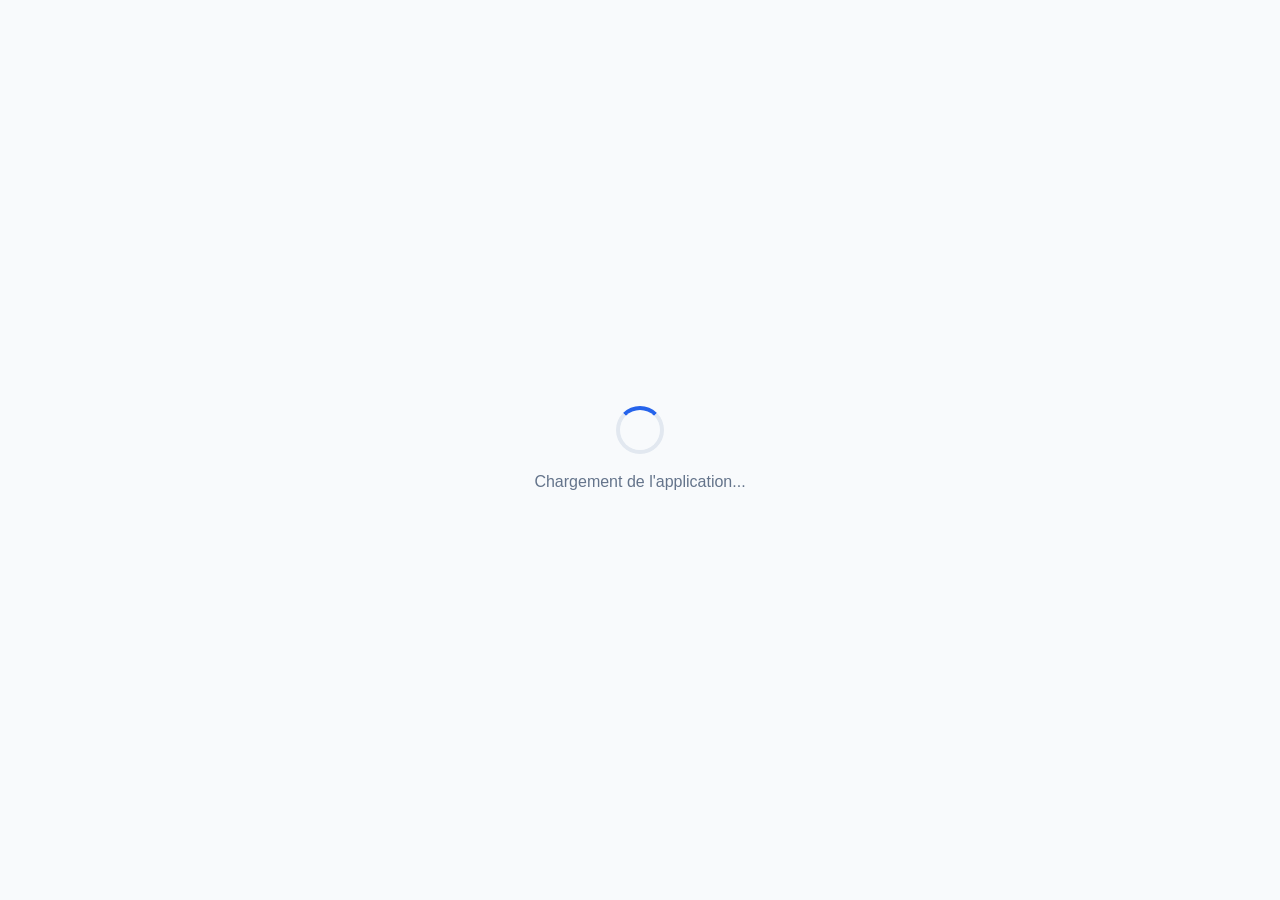
==== web-interface/index.html @ 6ad1d926 "chore: initialize git repo and commit persistent API profile handler fix + new Docker-friendly tests" ====
<!DOCTYPE html>
<html lang="fr">
<head>
    <meta charset="UTF-8">
    <meta name="viewport" content="width=device-width, initial-scale=1.0">
    <title>E-Government Blockchain - Système de gouvernance décentralisée</title>
    <meta name="description" content="Système de gouvernance démocratique basé sur la blockchain permettant la participation citoyenne, le vote sur les lois et la transparence des processus gouvernementaux.">
    <meta name="keywords" content="blockchain, e-government, démocratie, gouvernance, vote, lois, participation citoyenne">
    
    <!-- Favicon -->
    <link rel="icon" type="image/svg+xml" href="data:image/svg+xml,<svg xmlns='http://www.w3.org/2000/svg' viewBox='0 0 100 100'><text y='.9em' font-size='90'>🏛️</text></svg>">
    
    <!-- Redirection vers la nouvelle interface -->
    <script>
        // Rediriger vers la nouvelle interface interactive
        if (window.location.pathname === '/' || window.location.pathname === '/index.html') {
            window.location.href = '/app.html';
        }
    </script>
    
    <!-- CSS -->
    <link rel="stylesheet" href="/src/styles/index.css">
    
    <!-- Preconnect pour les performances -->
    <link rel="preconnect" href="https://fonts.googleapis.com">
    
    <!-- Meta tags pour les réseaux sociaux -->
    <meta property="og:title" content="E-Government Blockchain">
    <meta property="og:description" content="Système de gouvernance démocratique basé sur la blockchain">
    <meta property="og:type" content="website">
    <meta property="og:image" content="/assets/og-image.png">
    
    <meta name="twitter:card" content="summary_large_image">
    <meta name="twitter:title" content="E-Government Blockchain">
    <meta name="twitter:description" content="Système de gouvernance démocratique basé sur la blockchain">
    
    <!-- Thème couleur pour les navigateurs mobiles -->
    <meta name="theme-color" content="#2563eb">
    <meta name="msapplication-TileColor" content="#2563eb">
    
    <!-- Configuration PWA (pour une future implémentation) -->
    <meta name="mobile-web-app-capable" content="yes">
    <meta name="apple-mobile-web-app-capable" content="yes">
    <meta name="apple-mobile-web-app-status-bar-style" content="default">
    <meta name="apple-mobile-web-app-title" content="E-Government">
    
    <!-- CSS de base intégré pour éviter le FOUC (Flash of Unstyled Content) -->
    <style>
        /* Reset minimal et loading state */
        * {
            box-sizing: border-box;
            margin: 0;
            padding: 0;
        }
        
        html {
            font-family: -apple-system, BlinkMacSystemFont, 'Segoe UI', Roboto, 'Helvetica Neue', Arial, sans-serif;
            line-height: 1.5;
        }
        
        body {
            background-color: #f8fafc;
            color: #0f172a;
            -webkit-font-smoothing: antialiased;
            -moz-osx-font-smoothing: grayscale;
        }
        
        /* Loading spinner initial */
        .app-loading {
            position: fixed;
            top: 0;
            left: 0;
            width: 100%;
            height: 100%;
            background: #f8fafc;
            display: flex;
            align-items: center;
            justify-content: center;
            flex-direction: column;
            z-index: 9999;
        }
        
        .loading-spinner {
            width: 48px;
            height: 48px;
            border: 4px solid #e2e8f0;
            border-top-color: #2563eb;
            border-radius: 50%;
            animation: spin 1s linear infinite;
            margin-bottom: 1rem;
        }
        
        .loading-text {
            color: #64748b;
            font-size: 1rem;
            font-weight: 500;
        }
        
        @keyframes spin {
            to {
                transform: rotate(360deg);
            }
        }
        
        /* Masquer le loading une fois l'app chargée */
        .app-loaded .app-loading {
            display: none;
        }
        
        /* Style de base pour le conteneur principal */
        #app {
            min-height: 100vh;
        }
        
        /* Styles d'accessibilité */
        @media (prefers-reduced-motion: reduce) {
            *, *::before, *::after {
                animation-duration: 0.01ms !important;
                animation-iteration-count: 1 !important;
                transition-duration: 0.01ms !important;
            }
            
            .loading-spinner {
                animation: none;
                border-top-color: #2563eb;
            }
        }
        
        /* Mode sombre par défaut si préféré par l'utilisateur */
        @media (prefers-color-scheme: dark) {
            body {
                background-color: #0f172a;
                color: #f8fafc;
            }
            
            .app-loading {
                background: #0f172a;
            }
            
            .loading-spinner {
                border-color: #334155;
                border-top-color: #3b82f6;
            }
            
            .loading-text {
                color: #94a3b8;
            }
        }
    </style>
</head>
<body>
    <!-- Loading initial pendant le chargement de l'application -->
    <div class="app-loading">
        <div class="loading-spinner"></div>
        <div class="loading-text">Chargement de l'application...</div>
    </div>
    
    <!-- Conteneur principal pour l'application Yew -->
    <div id="app"></div>
    
    <!-- Messages pour les navigateurs non supportés -->
    <noscript>
        <div style="padding: 2rem; text-align: center; background: #fef2f2; color: #dc2626; border: 1px solid #fecaca; border-radius: 8px; margin: 2rem;">
            <h2>JavaScript requis</h2>
            <p>Cette application nécessite JavaScript pour fonctionner. Veuillez activer JavaScript dans votre navigateur et recharger la page.</p>
        </div>
    </noscript>
    
    <!-- Script pour masquer le loading une fois l'app chargée -->
    <script>
        // Masquer le loading une fois que l'application Yew est montée
        function hideLoading() {
            document.body.classList.add('app-loaded');
        }
        
        // Observer pour détecter quand l'application est prête
        const observer = new MutationObserver(function(mutations) {
            mutations.forEach(function(mutation) {
                if (mutation.type === 'childList') {
                    const appElement = document.getElementById('app');
                    if (appElement && appElement.children.length > 0) {
                        // L'application est montée
                        setTimeout(hideLoading, 100); // Petit délai pour éviter le flash
                        observer.disconnect();
                    }
                }
            });
        });
        
        // Commencer à observer
        observer.observe(document.getElementById('app'), {
            childList: true,
            subtree: true
        });
        
        // Fallback: masquer le loading après 5 secondes maximum
        setTimeout(hideLoading, 5000);
        
        // Gérer les erreurs JavaScript
        window.addEventListener('error', function(e) {
            console.error('Erreur JavaScript:', e.error);
            hideLoading();
            
            // Afficher un message d'erreur à l'utilisateur
            const errorDiv = document.createElement('div');
            errorDiv.style.cssText = `
                position: fixed;
                top: 1rem;
                right: 1rem;
                background: #fef2f2;
                color: #dc2626;
                padding: 1rem;
                border: 1px solid #fecaca;
                border-radius: 8px;
                max-width: 400px;
                z-index: 10000;
            `;
            errorDiv.innerHTML = `
                <strong>Erreur d'application</strong><br>
                Une erreur s'est produite. Veuillez recharger la page.
                <button onclick="location.reload()" style="margin-left: 1rem; padding: 0.25rem 0.5rem; background: #dc2626; color: white; border: none; border-radius: 4px; cursor: pointer;">
                    Recharger
                </button>
            `;
            document.body.appendChild(errorDiv);
        });
        
        // Gérer les promesses rejetées
        window.addEventListener('unhandledrejection', function(e) {
            console.error('Promise rejetée:', e.reason);
        });
    </script>
</body>
</html>
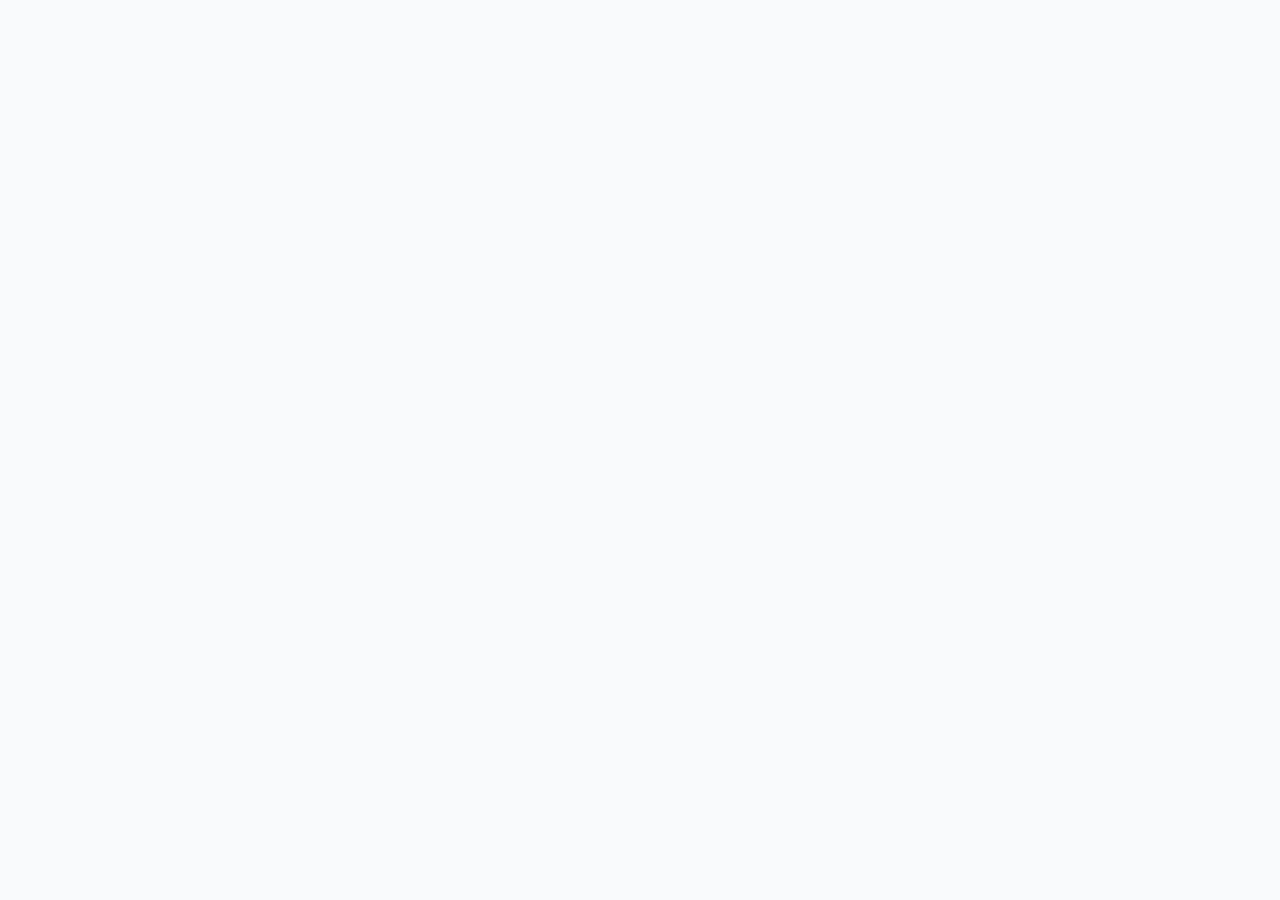
==== commit 41107b9b: "DID done" ====
--- a/web-interface/index.html
+++ b/web-interface/index.html
@@ -3,232 +3,338 @@
 <head>
     <meta charset="UTF-8">
     <meta name="viewport" content="width=device-width, initial-scale=1.0">
-    <title>E-Government Blockchain - Système de gouvernance décentralisée</title>
-    <meta name="description" content="Système de gouvernance démocratique basé sur la blockchain permettant la participation citoyenne, le vote sur les lois et la transparence des processus gouvernementaux.">
-    <meta name="keywords" content="blockchain, e-government, démocratie, gouvernance, vote, lois, participation citoyenne">
-    
-    <!-- Favicon -->
-    <link rel="icon" type="image/svg+xml" href="data:image/svg+xml,<svg xmlns='http://www.w3.org/2000/svg' viewBox='0 0 100 100'><text y='.9em' font-size='90'>🏛️</text></svg>">
-    
-    <!-- Redirection vers la nouvelle interface -->
-    <script>
-        // Rediriger vers la nouvelle interface interactive
-        if (window.location.pathname === '/' || window.location.pathname === '/index.html') {
-            window.location.href = '/app.html';
-        }
-    </script>
-    
-    <!-- CSS -->
-    <link rel="stylesheet" href="/src/styles/index.css">
-    
-    <!-- Preconnect pour les performances -->
-    <link rel="preconnect" href="https://fonts.googleapis.com">
-    
-    <!-- Meta tags pour les réseaux sociaux -->
-    <meta property="og:title" content="E-Government Blockchain">
-    <meta property="og:description" content="Système de gouvernance démocratique basé sur la blockchain">
-    <meta property="og:type" content="website">
-    <meta property="og:image" content="/assets/og-image.png">
-    
-    <meta name="twitter:card" content="summary_large_image">
-    <meta name="twitter:title" content="E-Government Blockchain">
-    <meta name="twitter:description" content="Système de gouvernance démocratique basé sur la blockchain">
-    
-    <!-- Thème couleur pour les navigateurs mobiles -->
-    <meta name="theme-color" content="#2563eb">
-    <meta name="msapplication-TileColor" content="#2563eb">
-    
-    <!-- Configuration PWA (pour une future implémentation) -->
-    <meta name="mobile-web-app-capable" content="yes">
-    <meta name="apple-mobile-web-app-capable" content="yes">
-    <meta name="apple-mobile-web-app-status-bar-style" content="default">
-    <meta name="apple-mobile-web-app-title" content="E-Government">
-    
-    <!-- CSS de base intégré pour éviter le FOUC (Flash of Unstyled Content) -->
+    <title>🔗 Analyseur Blockchain E-Government</title>
+
+    <!-- Instruct Trunk to build the Rust crate in this folder to WebAssembly -->
+    <link data-trunk rel="rust" data-bin="blockchain-analyzer-web" />
+
     <style>
-        /* Reset minimal et loading state */
+        :root {
+            --primary-color: #1e3a8a;
+            --secondary-color: #3b82f6;
+            --accent-color: #10b981;
+            --danger-color: #ef4444;
+            --warning-color: #f59e0b;
+            --background-color: #f8fafc;
+            --card-background: #ffffff;
+            --text-primary: #1f2937;
+            --text-secondary: #6b7280;
+            --border-color: #e5e7eb;
+            --shadow: 0 1px 3px 0 rgba(0, 0, 0, 0.1), 0 1px 2px 0 rgba(0, 0, 0, 0.06);
+        }
+
         * {
-            box-sizing: border-box;
             margin: 0;
             padding: 0;
-        }
-        
-        html {
-            font-family: -apple-system, BlinkMacSystemFont, 'Segoe UI', Roboto, 'Helvetica Neue', Arial, sans-serif;
-            line-height: 1.5;
-        }
-        
+            box-sizing: border-box;
+        }
+
         body {
-            background-color: #f8fafc;
-            color: #0f172a;
-            -webkit-font-smoothing: antialiased;
-            -moz-osx-font-smoothing: grayscale;
-        }
-        
-        /* Loading spinner initial */
-        .app-loading {
-            position: fixed;
-            top: 0;
-            left: 0;
+            font-family: -apple-system, BlinkMacSystemFont, 'Segoe UI', 'Roboto', 'Oxygen', 'Ubuntu', 'Cantarell', sans-serif;
+            background-color: var(--background-color);
+            color: var(--text-primary);
+            line-height: 1.6;
+        }
+
+        .app {
+            min-height: 100vh;
+        }
+
+        .header {
+            background: linear-gradient(135deg, var(--primary-color), var(--secondary-color));
+            color: white;
+            padding: 2rem 1rem;
+            text-align: center;
+            box-shadow: var(--shadow);
+        }
+
+        .header h1 {
+            font-size: 2.5rem;
+            margin-bottom: 0.5rem;
+            font-weight: 700;
+        }
+
+        .header p {
+            font-size: 1.1rem;
+            opacity: 0.9;
+        }
+
+        main {
+            max-width: 1400px;
+            margin: 0 auto;
+            padding: 2rem 1rem;
+        }
+
+        .dashboard {
+            display: grid;
+            gap: 2rem;
+        }
+
+        .dashboard-header {
+            display: flex;
+            justify-content: space-between;
+            align-items: center;
+            margin-bottom: 1rem;
+        }
+
+        .dashboard-title {
+            font-size: 1.8rem;
+            font-weight: 600;
+            color: var(--text-primary);
+        }
+
+        .refresh-button {
+            padding: 0.5rem 1rem;
+            background-color: var(--secondary-color);
+            color: white;
+            border: none;
+            border-radius: 0.5rem;
+            cursor: pointer;
+            font-weight: 500;
+            transition: background-color 0.2s;
+        }
+
+        .refresh-button:hover {
+            background-color: var(--primary-color);
+        }
+
+        .stats-grid {
+            display: grid;
+            grid-template-columns: repeat(auto-fit, minmax(250px, 1fr));
+            gap: 1.5rem;
+            margin-bottom: 2rem;
+        }
+
+        .card {
+            background-color: var(--card-background);
+            border-radius: 0.75rem;
+            padding: 1.5rem;
+            box-shadow: var(--shadow);
+            border: 1px solid var(--border-color);
+        }
+
+        .card h3 {
+            font-size: 0.9rem;
+            color: var(--text-secondary);
+            margin-bottom: 0.5rem;
+            text-transform: uppercase;
+            font-weight: 600;
+            letter-spacing: 0.05em;
+        }
+
+        .stat-value {
+            font-size: 2.25rem;
+            font-weight: 700;
+            color: var(--primary-color);
+            margin-bottom: 0.25rem;
+        }
+
+        .stat-label {
+            font-size: 0.875rem;
+            color: var(--text-secondary);
+        }
+
+        .content-grid {
+            display: grid;
+            grid-template-columns: 2fr 1fr;
+            gap: 2rem;
+        }
+
+        @media (max-width: 1024px) {
+            .content-grid {
+                grid-template-columns: 1fr;
+            }
+        }
+
+        .section {
+            background-color: var(--card-background);
+            border-radius: 0.75rem;
+            overflow: hidden;
+            box-shadow: var(--shadow);
+            border: 1px solid var(--border-color);
+        }
+
+        .section-header {
+            padding: 1.5rem;
+            border-bottom: 1px solid var(--border-color);
+            background-color: #fafbfc;
+        }
+
+        .section-title {
+            font-size: 1.25rem;
+            font-weight: 600;
+            color: var(--text-primary);
+        }
+
+        .table {
             width: 100%;
-            height: 100%;
-            background: #f8fafc;
-            display: flex;
-            align-items: center;
-            justify-content: center;
-            flex-direction: column;
-            z-index: 9999;
-        }
-        
-        .loading-spinner {
-            width: 48px;
-            height: 48px;
-            border: 4px solid #e2e8f0;
-            border-top-color: #2563eb;
+            border-collapse: collapse;
+        }
+
+        .table th,
+        .table td {
+            padding: 1rem;
+            text-align: left;
+            border-bottom: 1px solid var(--border-color);
+        }
+
+        .table th {
+            background-color: #f9fafb;
+            font-weight: 600;
+            color: var(--text-primary);
+            font-size: 0.875rem;
+        }
+
+        .table td {
+            color: var(--text-secondary);
+            font-size: 0.875rem;
+        }
+
+        .table tbody tr:hover {
+            background-color: #f9fafb;
+        }
+
+        .status-badge {
+            display: inline-block;
+            padding: 0.25rem 0.5rem;
+            border-radius: 9999px;
+            font-size: 0.75rem;
+            font-weight: 500;
+        }
+
+        .status-success {
+            background-color: #d1fae5;
+            color: #065f46;
+        }
+
+        .status-pending {
+            background-color: #fef3c7;
+            color: #92400e;
+        }
+
+        .status-error {
+            background-color: #fee2e2;
+            color: #991b1b;
+        }
+
+        .status-warning {
+            background-color: #fef3c7;
+            color: #92400e;
+        }
+
+        .version-badge {
+            display: inline-block;
+            padding: 0.15rem 0.4rem;
+            background-color: #f3f4f6;
+            color: #374151;
+            border-radius: 0.375rem;
+            font-size: 0.75rem;
+            font-weight: 500;
+            border: 1px solid #d1d5db;
+        }
+
+        .tables-container {
+            display: grid;
+            gap: 2rem;
+            margin-top: 2rem;
+        }
+
+        .table-container {
+            background-color: var(--card-background);
+            border-radius: 0.75rem;
+            overflow: hidden;
+            box-shadow: var(--shadow);
+            border: 1px solid var(--border-color);
+        }
+
+        .table-container h3 {
+            padding: 1.5rem;
+            margin: 0;
+            background-color: #fafbfc;
+            border-bottom: 1px solid var(--border-color);
+            font-size: 1.125rem;
+            font-weight: 600;
+            color: var(--text-primary);
+        }
+
+        .loading {
+            text-align: center;
+            padding: 2rem;
+            color: var(--text-secondary);
+        }
+
+        .error {
+            text-align: center;
+            padding: 2rem;
+            color: var(--danger-color);
+            background-color: #fef2f2;
+            border-radius: 0.5rem;
+            border: 1px solid #fecaca;
+        }
+
+        .empty-state {
+            text-align: center;
+            padding: 3rem 1rem;
+            color: var(--text-secondary);
+        }
+
+        .spinner {
+            border: 2px solid #f3f3f3;
+            border-top: 2px solid var(--secondary-color);
             border-radius: 50%;
+            width: 20px;
+            height: 20px;
             animation: spin 1s linear infinite;
+            display: inline-block;
+            margin-right: 0.5rem;
+        }
+
+        @keyframes spin {
+            0% { transform: rotate(0deg); }
+            100% { transform: rotate(360deg); }
+        }
+
+        .connection-status {
+            padding: 0.75rem 1rem;
             margin-bottom: 1rem;
-        }
-        
-        .loading-text {
-            color: #64748b;
-            font-size: 1rem;
+            border-radius: 0.5rem;
             font-weight: 500;
         }
-        
-        @keyframes spin {
-            to {
-                transform: rotate(360deg);
-            }
-        }
-        
-        /* Masquer le loading une fois l'app chargée */
-        .app-loaded .app-loading {
-            display: none;
-        }
-        
-        /* Style de base pour le conteneur principal */
-        #app {
-            min-height: 100vh;
-        }
-        
-        /* Styles d'accessibilité */
-        @media (prefers-reduced-motion: reduce) {
-            *, *::before, *::after {
-                animation-duration: 0.01ms !important;
-                animation-iteration-count: 1 !important;
-                transition-duration: 0.01ms !important;
+
+        .connection-status.connected {
+            background-color: #d1fae5;
+            color: #065f46;
+            border: 1px solid #a7f3d0;
+        }
+
+        .connection-status.disconnected {
+            background-color: #fee2e2;
+            color: #991b1b;
+            border: 1px solid #fecaca;
+        }
+
+        @media (max-width: 768px) {
+            .header h1 {
+                font-size: 1.875rem;
             }
             
-            .loading-spinner {
-                animation: none;
-                border-top-color: #2563eb;
-            }
-        }
-        
-        /* Mode sombre par défaut si préféré par l'utilisateur */
-        @media (prefers-color-scheme: dark) {
-            body {
-                background-color: #0f172a;
-                color: #f8fafc;
+            .stats-grid {
+                grid-template-columns: 1fr;
             }
             
-            .app-loading {
-                background: #0f172a;
+            .dashboard-header {
+                flex-direction: column;
+                gap: 1rem;
+                align-items: stretch;
             }
             
-            .loading-spinner {
-                border-color: #334155;
-                border-top-color: #3b82f6;
-            }
-            
-            .loading-text {
-                color: #94a3b8;
+            main {
+                padding: 1rem;
             }
         }
     </style>
 </head>
 <body>
-    <!-- Loading initial pendant le chargement de l'application -->
-    <div class="app-loading">
-        <div class="loading-spinner"></div>
-        <div class="loading-text">Chargement de l'application...</div>
-    </div>
-    
-    <!-- Conteneur principal pour l'application Yew -->
     <div id="app"></div>
-    
-    <!-- Messages pour les navigateurs non supportés -->
-    <noscript>
-        <div style="padding: 2rem; text-align: center; background: #fef2f2; color: #dc2626; border: 1px solid #fecaca; border-radius: 8px; margin: 2rem;">
-            <h2>JavaScript requis</h2>
-            <p>Cette application nécessite JavaScript pour fonctionner. Veuillez activer JavaScript dans votre navigateur et recharger la page.</p>
-        </div>
-    </noscript>
-    
-    <!-- Script pour masquer le loading une fois l'app chargée -->
-    <script>
-        // Masquer le loading une fois que l'application Yew est montée
-        function hideLoading() {
-            document.body.classList.add('app-loaded');
-        }
-        
-        // Observer pour détecter quand l'application est prête
-        const observer = new MutationObserver(function(mutations) {
-            mutations.forEach(function(mutation) {
-                if (mutation.type === 'childList') {
-                    const appElement = document.getElementById('app');
-                    if (appElement && appElement.children.length > 0) {
-                        // L'application est montée
-                        setTimeout(hideLoading, 100); // Petit délai pour éviter le flash
-                        observer.disconnect();
-                    }
-                }
-            });
-        });
-        
-        // Commencer à observer
-        observer.observe(document.getElementById('app'), {
-            childList: true,
-            subtree: true
-        });
-        
-        // Fallback: masquer le loading après 5 secondes maximum
-        setTimeout(hideLoading, 5000);
-        
-        // Gérer les erreurs JavaScript
-        window.addEventListener('error', function(e) {
-            console.error('Erreur JavaScript:', e.error);
-            hideLoading();
-            
-            // Afficher un message d'erreur à l'utilisateur
-            const errorDiv = document.createElement('div');
-            errorDiv.style.cssText = `
-                position: fixed;
-                top: 1rem;
-                right: 1rem;
-                background: #fef2f2;
-                color: #dc2626;
-                padding: 1rem;
-                border: 1px solid #fecaca;
-                border-radius: 8px;
-                max-width: 400px;
-                z-index: 10000;
-            `;
-            errorDiv.innerHTML = `
-                <strong>Erreur d'application</strong><br>
-                Une erreur s'est produite. Veuillez recharger la page.
-                <button onclick="location.reload()" style="margin-left: 1rem; padding: 0.25rem 0.5rem; background: #dc2626; color: white; border: none; border-radius: 4px; cursor: pointer;">
-                    Recharger
-                </button>
-            `;
-            document.body.appendChild(errorDiv);
-        });
-        
-        // Gérer les promesses rejetées
-        window.addEventListener('unhandledrejection', function(e) {
-            console.error('Promise rejetée:', e.reason);
-        });
-    </script>
 </body>
 </html>
